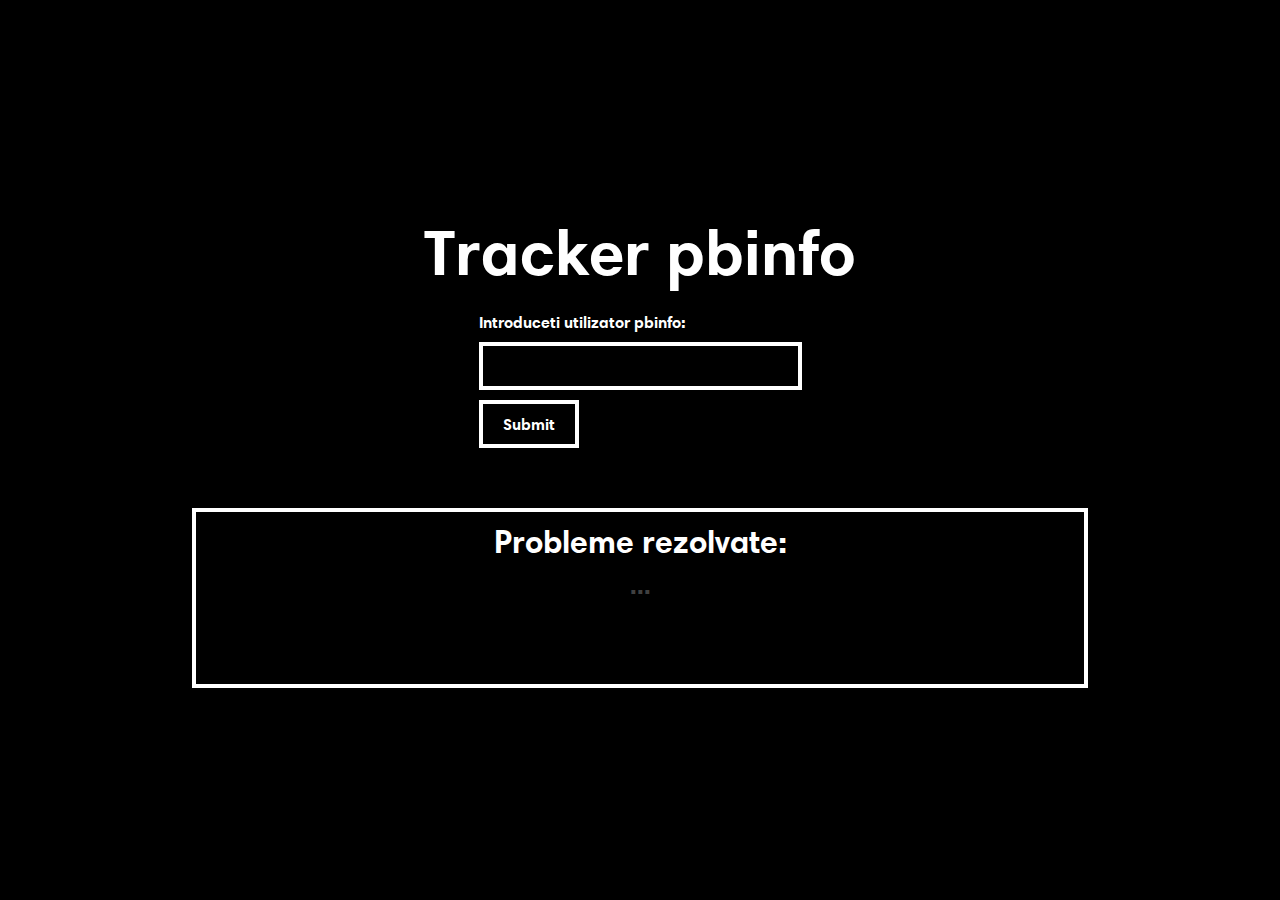
==== index.html @ 0a7060de "Add files via upload" ====
<!DOCTYPE html>
<html lang="ro">
<head>
    <meta charset="UTF-8">
    <meta name="viewport" content="width=device-width, initial-scale=1.0">
    <title>Pbinfo Tracker</title>
    <link rel="stylesheet" href="style.css">
    <script src="script.js" defer></script>
    <link rel="apple-touch-icon" sizes="180x180" href="/apple-touch-icon.png">
    <link rel="icon" type="image/png" sizes="32x32" href="/favicon-32x32.png">
    <link rel="icon" type="image/png" sizes="16x16" href="/favicon-16x16.png">
    <link rel="manifest" href="/site.webmanifest">
</head>
<body>
    <h1 id="pageTitle">Tracker pbinfo</h1>
    
    <form id="pbinfoForm">
        <label for="username">Introduceti utilizator pbinfo:</label>
        <input type="text" id="username" class="custom-input" required>
        <button type="submit" class="custom-button">Submit</button>
    </form>
    
    <div id="result" style="margin-top: 20px; font-size: 1.5em;"></div>

    <div id="resultBox" class="result-box">
        <h2 class="result-title">Probleme rezolvate:</h2>
        <p class="result-content">...</p>
        <span class="loader" style="display: none;"></span>
    </div>
</body>
</html>
---- style.css ----
@font-face {
    font-family: 'Harmonia';
    src: url('harmonia.ttf') format('truetype'); /* Adjust the path if necessary */
}

body {
    background-color: #000000; /* Set background color to black */
    color: #ffffff; /* Set text color to white */
    font-family: 'Harmonia', sans-serif; /* Set the font family to Harmonia */
    display: flex; /* Use flexbox for centering */
    flex-direction: column; /* Arrange elements vertically */
    align-items: center; /* Center items horizontally */
    justify-content: center; /* Center items vertically */
    height: 100vh; /* Full viewport height */
    margin: 0; /* Remove default margin */
}

h1 {
    color: #ffffff; /* Set the text color to white */
    font-size: 4rem; /* Set font size to 4 rem */
    text-align: center; /* Center the title horizontally */
    margin: 20px 0; /* Add some margin for spacing */
}

label {
    display: block; /* Ensure the label is displayed as a block element */
    margin-bottom: 10px; /* Add some space below the label */
    color: #ffffff; /* Set label text color to white */
}

.custom-input {
    background-color: #000000; /* Input background color */
    border: 4px solid #ffffff; /* Input border color */
    color: #ffffff; /* Input text color */
    padding: 10px; /* Padding for the input */
    font-size: 1rem; /* Font size for input text */
    font-family: 'Harmonia', sans-serif; /* Set font family to Harmonia */
    width: 100%; /* Full width */
    max-width: 400px; /* Maximum width */
    box-sizing: border-box; /* Include padding in width */
    margin-bottom: 10px; /* Space below input */
}

.custom-button {
    background-color: #000000; /* Button background color */
    border: 4px solid #ffffff; /* Button border color */
    color: #ffffff; /* Button text color */
    padding: 10px 20px; /* Padding for button */
    font-size: 1rem; /* Font size for button text */
    font-family: 'Harmonia', sans-serif; /* Set font family to Harmonia */
    cursor: pointer; /* Change cursor to pointer on hover */
    transition: background-color 0.3s; /* Transition effect for background color */
    margin-bottom: 20px; /* Space below button */
}

.custom-button:hover {
    background-color: #ffffff; /* Change background on hover */
    color: #000000; /* Change text color on hover */
}

.result-box {
    background-color: #000000; /* Box background color */
    border: 4px solid #ffffff; /* Box border color */
    width: 70vw; /* Box width */
    height: 20vh; /* Box height */
    margin: 20px auto; /* Center the box */
    padding: 10px; /* Padding inside the box */
    box-sizing: border-box; /* Include padding in width/height */
    text-align: center; /* Center text horizontally */
}

.result-title {
    color: #ffffff; /* Title color */
    font-family: 'Harmonia', sans-serif; /* Title font */
    margin: 0; /* Remove margin */
    font-size: 2rem; /* Title font size */
}

.result-content {
    color: #404040; /* Content color */
    font-family: 'Harmonia', sans-serif; /* Content font */
    font-size: 1.5rem; /* Content font size */
    margin-top: 10px; /* Space above content */
}

/* Flash animation for result content */
@keyframes flash {
    0%, 100% {
        color: #404040; /* Starting color */
    }
    50% {
        color: #ffffff; /* Ending color */
    }
}
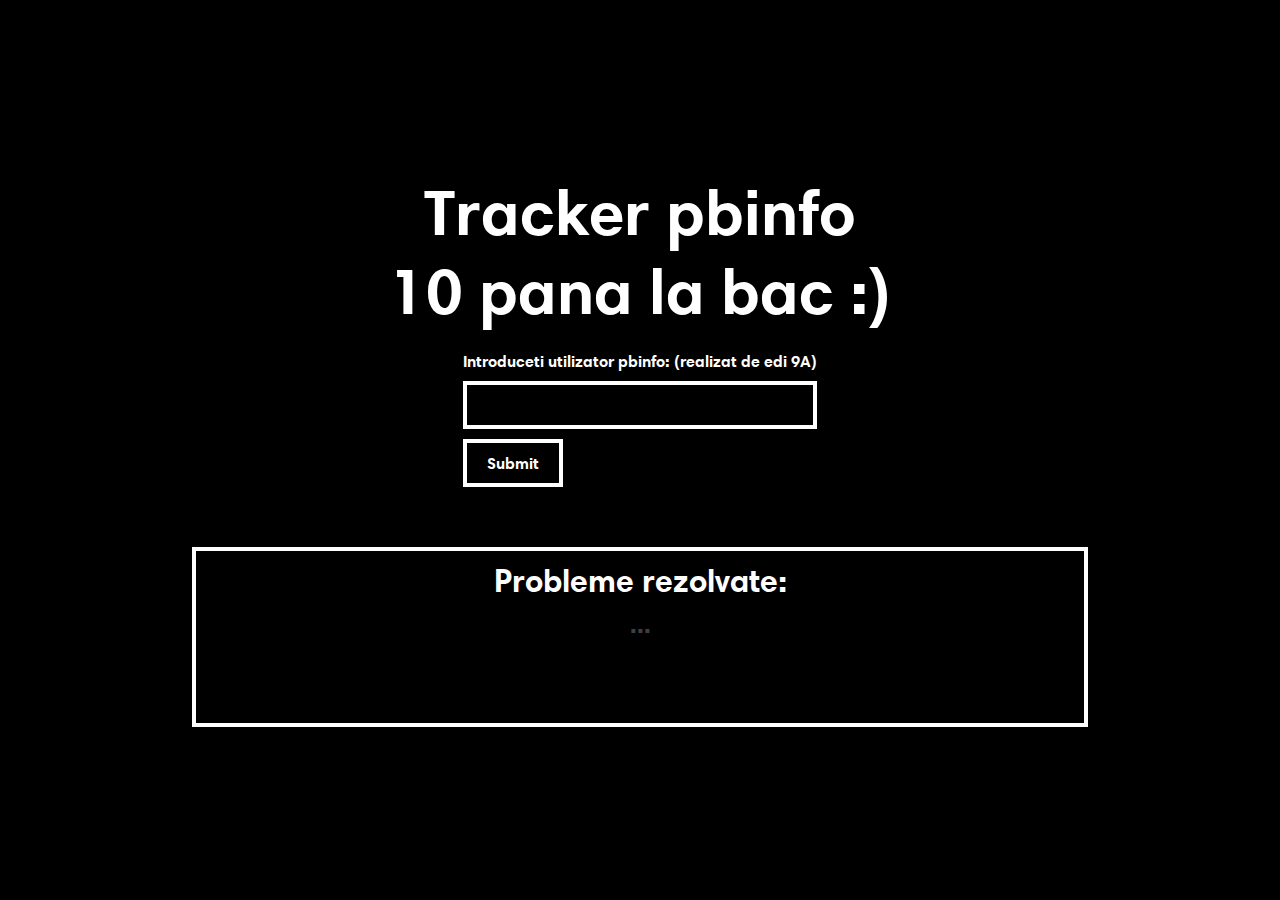
==== commit 2df65f6c: "Add files via upload" ====
--- a/index.html
+++ b/index.html
@@ -6,16 +6,17 @@
     <title>Pbinfo Tracker</title>
     <link rel="stylesheet" href="style.css">
     <script src="script.js" defer></script>
-    <link rel="apple-touch-icon" sizes="180x180" href="/apple-touch-icon.png">
-    <link rel="icon" type="image/png" sizes="32x32" href="/favicon-32x32.png">
-    <link rel="icon" type="image/png" sizes="16x16" href="/favicon-16x16.png">
-    <link rel="manifest" href="/site.webmanifest">
+    <link rel="apple-touch-icon" sizes="180x180" href="apple-touch-icon.png">
+    <link rel="icon" type="image/png" sizes="32x32" href="favicon-32x32.png">
+    <link rel="icon" type="image/png" sizes="16x16" href="favicon-16x16.png">
+    <link rel="manifest" href="site.webmanifest">
 </head>
 <body>
-    <h1 id="pageTitle">Tracker pbinfo</h1>
+    <h1 id="pageTitle">Tracker pbinfo<br>10 pana la bac :)
+    </h1>
     
     <form id="pbinfoForm">
-        <label for="username">Introduceti utilizator pbinfo:</label>
+        <label for="username">Introduceti utilizator pbinfo: (realizat de edi 9A)</label>
         <input type="text" id="username" class="custom-input" required>
         <button type="submit" class="custom-button">Submit</button>
     </form>
--- a/style.css
+++ b/style.css
@@ -1,94 +1,93 @@
 @font-face {
     font-family: 'Harmonia';
-    src: url('harmonia.ttf') format('truetype'); /* Adjust the path if necessary */
+    src: url('harmonia.ttf') format('truetype'); 
 }
 
 body {
-    background-color: #000000; /* Set background color to black */
-    color: #ffffff; /* Set text color to white */
-    font-family: 'Harmonia', sans-serif; /* Set the font family to Harmonia */
-    display: flex; /* Use flexbox for centering */
-    flex-direction: column; /* Arrange elements vertically */
-    align-items: center; /* Center items horizontally */
-    justify-content: center; /* Center items vertically */
-    height: 100vh; /* Full viewport height */
-    margin: 0; /* Remove default margin */
+    background-color: #000000; 
+    color: #ffffff; 
+    font-family: 'Harmonia', sans-serif; 
+    display: flex; 
+    flex-direction: column; 
+    align-items: center; 
+    justify-content: center; 
+    height: 100vh; 
+    margin: 0; 
 }
 
 h1 {
-    color: #ffffff; /* Set the text color to white */
-    font-size: 4rem; /* Set font size to 4 rem */
-    text-align: center; /* Center the title horizontally */
-    margin: 20px 0; /* Add some margin for spacing */
+    color: #ffffff; 
+    font-size: 4rem; 
+    text-align: center; 
+    margin: 20px 0; 
 }
 
 label {
-    display: block; /* Ensure the label is displayed as a block element */
-    margin-bottom: 10px; /* Add some space below the label */
-    color: #ffffff; /* Set label text color to white */
+    display: block; 
+    margin-bottom: 10px; 
+    color: #ffffff; 
 }
 
 .custom-input {
-    background-color: #000000; /* Input background color */
-    border: 4px solid #ffffff; /* Input border color */
-    color: #ffffff; /* Input text color */
-    padding: 10px; /* Padding for the input */
-    font-size: 1rem; /* Font size for input text */
-    font-family: 'Harmonia', sans-serif; /* Set font family to Harmonia */
-    width: 100%; /* Full width */
-    max-width: 400px; /* Maximum width */
-    box-sizing: border-box; /* Include padding in width */
-    margin-bottom: 10px; /* Space below input */
+    background-color: #000000; 
+    border: 4px solid #ffffff; 
+    color: #ffffff; 
+    padding: 10px; 
+    font-size: 1rem; 
+    font-family: 'Harmonia', sans-serif; 
+    width: 100%; 
+    max-width: 400px; 
+    box-sizing: border-box; 
+    margin-bottom: 10px; 
 }
 
 .custom-button {
-    background-color: #000000; /* Button background color */
-    border: 4px solid #ffffff; /* Button border color */
-    color: #ffffff; /* Button text color */
-    padding: 10px 20px; /* Padding for button */
-    font-size: 1rem; /* Font size for button text */
-    font-family: 'Harmonia', sans-serif; /* Set font family to Harmonia */
-    cursor: pointer; /* Change cursor to pointer on hover */
-    transition: background-color 0.3s; /* Transition effect for background color */
-    margin-bottom: 20px; /* Space below button */
+    background-color: #000000; 
+    border: 4px solid #ffffff; 
+    color: #ffffff; 
+    padding: 10px 20px; 
+    font-size: 1rem; 
+    font-family: 'Harmonia', sans-serif; 
+    cursor: pointer; 
+    transition: background-color 0.3s; 
+    margin-bottom: 20px; 
 }
 
 .custom-button:hover {
-    background-color: #ffffff; /* Change background on hover */
-    color: #000000; /* Change text color on hover */
+    background-color: #ffffff; 
+    color: #000000; 
 }
 
 .result-box {
-    background-color: #000000; /* Box background color */
-    border: 4px solid #ffffff; /* Box border color */
-    width: 70vw; /* Box width */
-    height: 20vh; /* Box height */
-    margin: 20px auto; /* Center the box */
-    padding: 10px; /* Padding inside the box */
-    box-sizing: border-box; /* Include padding in width/height */
-    text-align: center; /* Center text horizontally */
+    background-color: #000000; 
+    border: 4px solid #ffffff; 
+    width: 70vw; 
+    height: 20vh; 
+    margin: 20px auto; 
+    padding: 10px; 
+    box-sizing: border-box; 
+    text-align: center; 
 }
 
 .result-title {
-    color: #ffffff; /* Title color */
-    font-family: 'Harmonia', sans-serif; /* Title font */
-    margin: 0; /* Remove margin */
-    font-size: 2rem; /* Title font size */
+    color: #ffffff; 
+    font-family: 'Harmonia', sans-serif; 
+    margin: 0; 
+    font-size: 2rem; 
 }
 
 .result-content {
-    color: #404040; /* Content color */
-    font-family: 'Harmonia', sans-serif; /* Content font */
-    font-size: 1.5rem; /* Content font size */
-    margin-top: 10px; /* Space above content */
+    color: #404040; 
+    font-family: 'Harmonia', sans-serif; 
+    font-size: 1.5rem; 
+    margin-top: 10px; 
 }
 
-/* Flash animation for result content */
 @keyframes flash {
     0%, 100% {
-        color: #404040; /* Starting color */
+        color: #404040; 
     }
     50% {
-        color: #ffffff; /* Ending color */
+        color: #ffffff; 
     }
-}
+}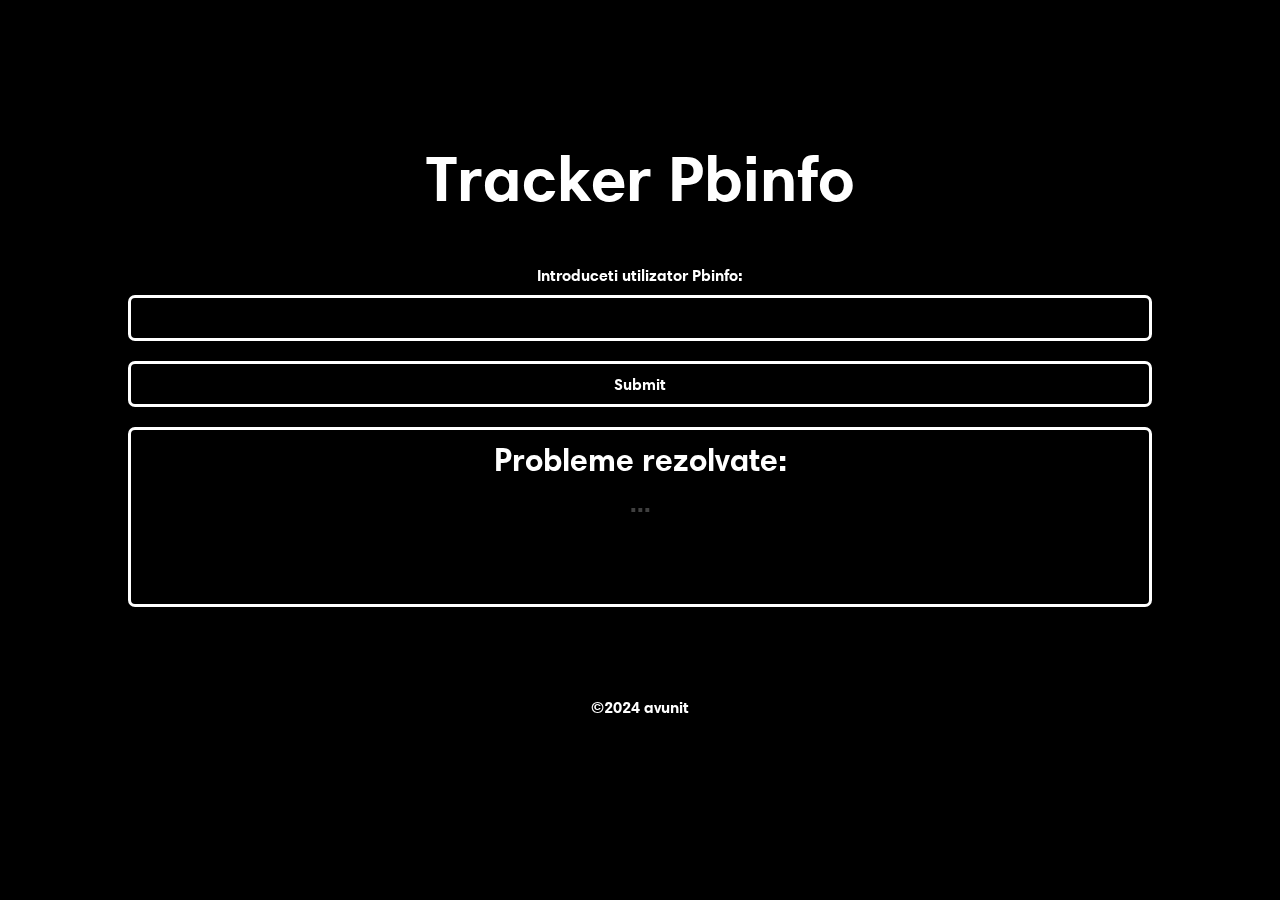
==== commit 5b0721ee: "UI and responsiveness have been improved." ====
--- a/index.html
+++ b/index.html
@@ -2,23 +2,25 @@
 <html lang="ro">
 <head>
     <meta charset="UTF-8">
+    <meta name="theme-color" content="#000000">
     <meta name="viewport" content="width=device-width, initial-scale=1.0">
     <title>Pbinfo Tracker</title>
     <link rel="stylesheet" href="style.css">
     <script src="script.js" defer></script>
-    <link rel="apple-touch-icon" sizes="180x180" href="apple-touch-icon.png">
-    <link rel="icon" type="image/png" sizes="32x32" href="favicon-32x32.png">
-    <link rel="icon" type="image/png" sizes="16x16" href="favicon-16x16.png">
-    <link rel="manifest" href="site.webmanifest">
+    <link rel="apple-touch-icon" sizes="180x180" href="/apple-touch-icon.png">
+    <link rel="icon" type="image/png" sizes="32x32" href="/favicon-32x32.png">
+    <link rel="icon" type="image/png" sizes="16x16" href="/favicon-16x16.png">
+    <link rel="manifest" href="/site.webmanifest">
 </head>
 <body>
-    <h1 id="pageTitle">Tracker pbinfo<br>10 pana la bac :)
-    </h1>
+    <h1 id="pageTitle">Tracker Pbinfo</h1>
     
     <form id="pbinfoForm">
-        <label for="username">Introduceti utilizator pbinfo: (realizat de edi 9A)</label>
+        <label for="username">Introduceti utilizator Pbinfo:</label>
         <input type="text" id="username" class="custom-input" required>
-        <button type="submit" class="custom-button">Submit</button>
+        <div style="text-align: center;">
+            <button type="submit" class="custom-button">Submit</button>
+        </div>
     </form>
     
     <div id="result" style="margin-top: 20px; font-size: 1.5em;"></div>
@@ -28,5 +30,8 @@
         <p class="result-content">...</p>
         <span class="loader" style="display: none;"></span>
     </div>
+    <!--<img src="4096bg.png" alt="Background" id="backgroundImage">-->
+    <div id="blackOverlay"></div>
+    <footer class="footer">©2024 avunit</footer>
 </body>
 </html>
--- a/style.css
+++ b/style.css
@@ -4,15 +4,38 @@
 }
 
 body {
-    background-color: #000000; 
-    color: #ffffff; 
-    font-family: 'Harmonia', sans-serif; 
-    display: flex; 
-    flex-direction: column; 
-    align-items: center; 
-    justify-content: center; 
-    height: 100vh; 
-    margin: 0; 
+    background-color: #000000; /* Base background color */
+    color: #000000;
+    font-family: 'Harmonia', sans-serif;
+    display: flex;
+    flex-direction: column;
+    align-items: center;
+    justify-content: center;
+    height: 100vh;
+    margin: 0;
+    overflow: hidden; /* Prevents scroll bars */
+}
+
+#backgroundImage {
+    position: fixed;
+    top: 0;
+    left: 0;
+    width: 100vw;
+    height: 100vh;
+    object-fit: cover;
+    z-index: -1;
+    opacity: 1; /* Set lower opacity for a transparent dark effect */
+    animation: fadeIn 1s ease-in-out forwards;
+}
+
+#blackOverlay {
+    position: fixed;
+    top: 0;
+    left: 0;
+    width: 100vw;
+    height: 100vh;
+    background-color: rgba(0, 0, 0, 1); /* Black overlay with 50% opacity */
+    z-index: -1; /* Above the background image, below other elements */
 }
 
 h1 {
@@ -20,37 +43,43 @@
     font-size: 4rem; 
     text-align: center; 
     margin: 20px 0; 
+    margin-top: -5vh;
 }
 
 label {
     display: block; 
     margin-bottom: 10px; 
-    color: #ffffff; 
+    color: #ffffff;
+    text-align: center;
+    margin-top: 3vh;
 }
 
 .custom-input {
     background-color: #000000; 
-    border: 4px solid #ffffff; 
+    border: 3px solid #ffffff;
+    border-radius: 7px;
     color: #ffffff; 
     padding: 10px; 
     font-size: 1rem; 
     font-family: 'Harmonia', sans-serif; 
     width: 100%; 
-    max-width: 400px; 
+    width: 80vw;
     box-sizing: border-box; 
-    margin-bottom: 10px; 
+    margin-bottom: 20px; /* Space between input and submit button */
 }
 
 .custom-button {
     background-color: #000000; 
-    border: 4px solid #ffffff; 
+    border: 3px solid #ffffff;
+    border-radius: 7px; 
     color: #ffffff; 
     padding: 10px 20px; 
     font-size: 1rem; 
     font-family: 'Harmonia', sans-serif; 
     cursor: pointer; 
     transition: background-color 0.3s; 
-    margin-bottom: 20px; 
+    margin-bottom: 0px; /* Reduced space between submit button and result box */
+    width: 80vw;
 }
 
 .custom-button:hover {
@@ -59,14 +88,15 @@
 }
 
 .result-box {
-    background-color: #000000; 
-    border: 4px solid #ffffff; 
-    width: 70vw; 
-    height: 20vh; 
-    margin: 20px auto; 
-    padding: 10px; 
-    box-sizing: border-box; 
-    text-align: center; 
+    margin-top: 0px; /* Reduced space to move the box higher */
+    background-color: #000000;
+    border: 3px solid #ffffff;
+    border-radius: 7px;
+    width: 80vw;
+    height: 20vh;
+    padding: 10px;
+    box-sizing: border-box;
+    text-align: center;
 }
 
 .result-title {
@@ -83,6 +113,15 @@
     margin-top: 10px; 
 }
 
+.footer {
+    font-family: 'Harmonia', sans-serif; /* Same font as everything */
+    opacity: 1; /* 50% opacity */
+    font-size: 1rem; /* Font size */
+    text-align: center; /* Center horizontally */
+    margin-top: 10vh; /* Space below the result box */
+    color: #ffffff; /* Text color */
+}
+
 @keyframes flash {
     0%, 100% {
         color: #404040; 
@@ -90,4 +129,13 @@
     50% {
         color: #ffffff; 
     }
-}+}
+
+@keyframes fadeIn {
+    from {
+        opacity: 0;
+    }
+    to {
+        opacity: 1;
+    }
+}
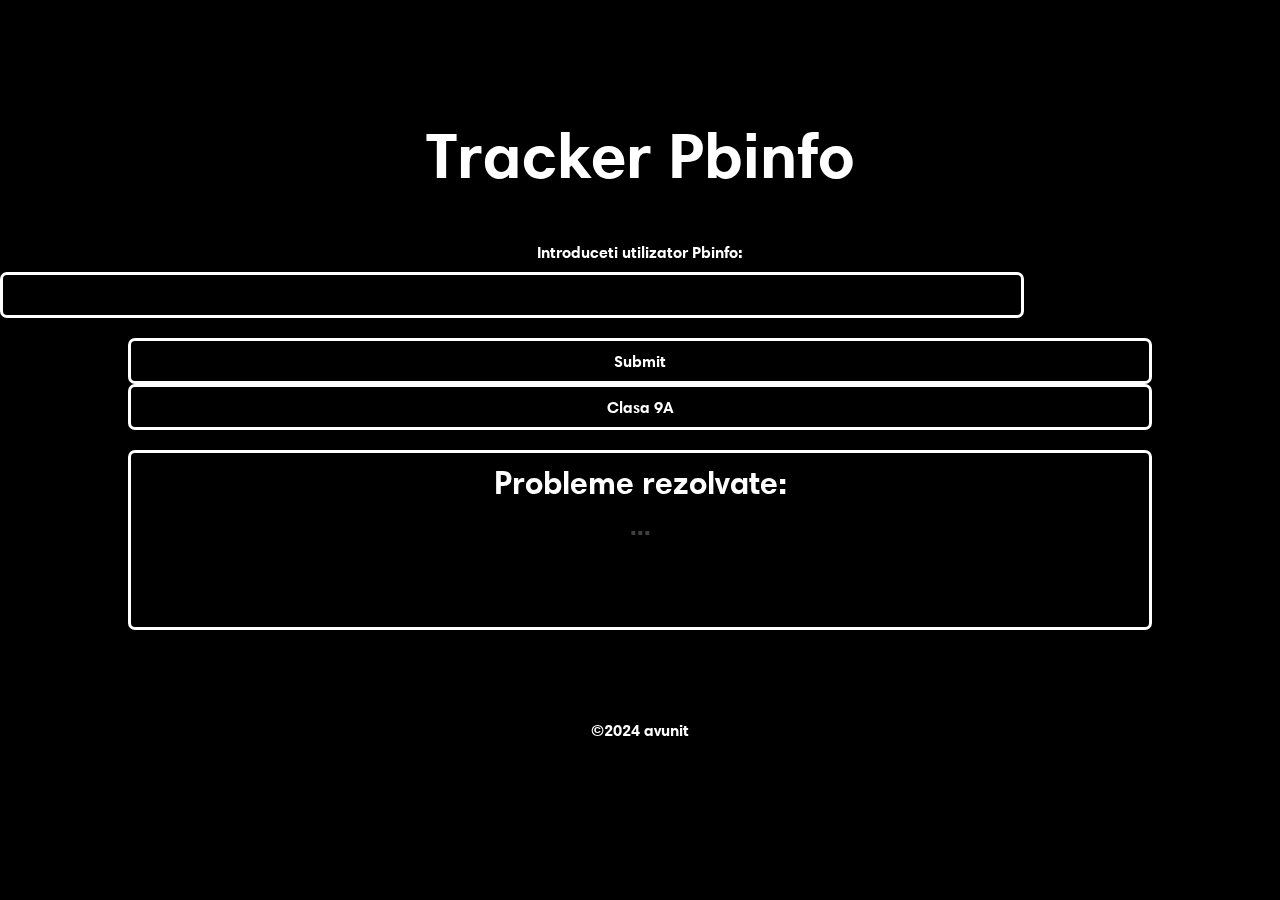
==== commit 3bf2a1bc: "cls9" ====
--- a/index.html
+++ b/index.html
@@ -14,23 +14,20 @@
 </head>
 <body>
     <h1 id="pageTitle">Tracker Pbinfo</h1>
-    
     <form id="pbinfoForm">
         <label for="username">Introduceti utilizator Pbinfo:</label>
         <input type="text" id="username" class="custom-input" required>
         <div style="text-align: center;">
             <button type="submit" class="custom-button">Submit</button>
+            <button type="button" id="classButton" class="custom-button">Clasa 9A</button>
         </div>
     </form>
-    
     <div id="result" style="margin-top: 20px; font-size: 1.5em;"></div>
-
     <div id="resultBox" class="result-box">
         <h2 class="result-title">Probleme rezolvate:</h2>
         <p class="result-content">...</p>
         <span class="loader" style="display: none;"></span>
     </div>
-    <!--<img src="4096bg.png" alt="Background" id="backgroundImage">-->
     <div id="blackOverlay"></div>
     <footer class="footer">©2024 avunit</footer>
 </body>
